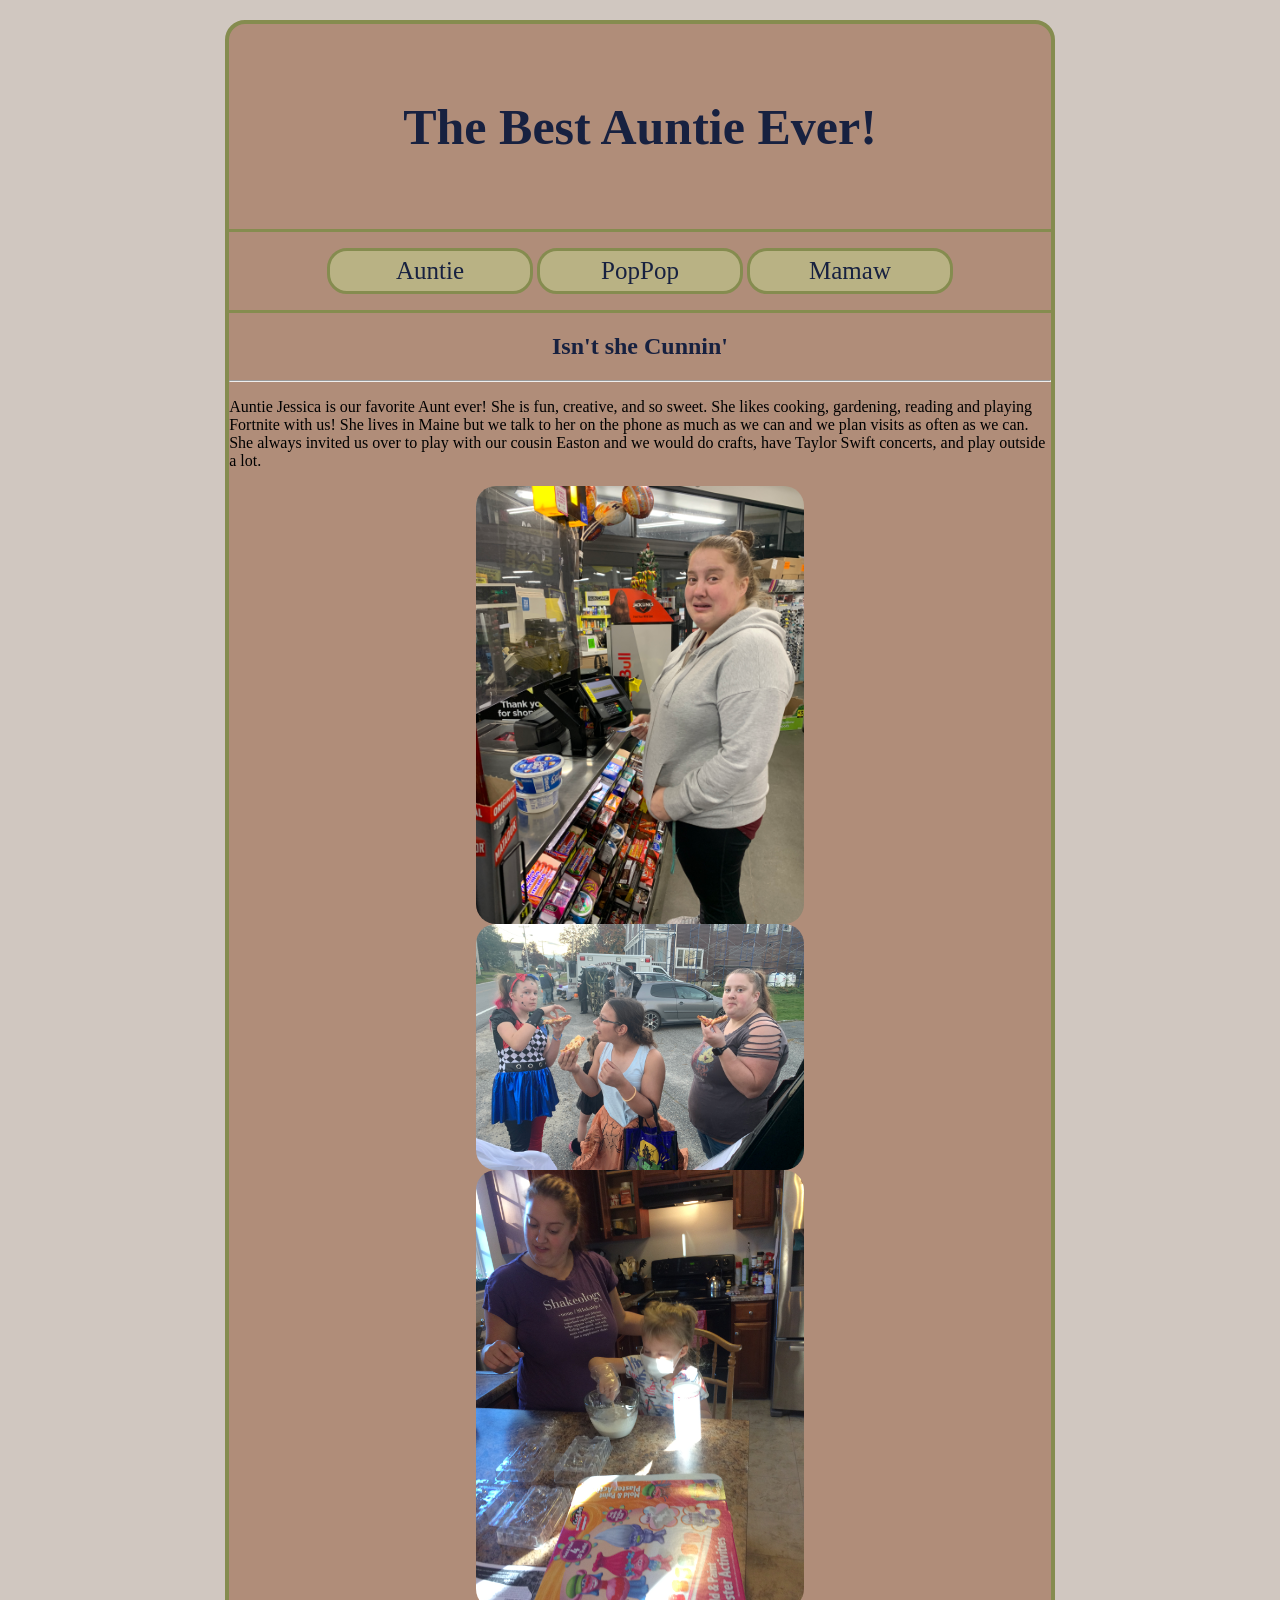
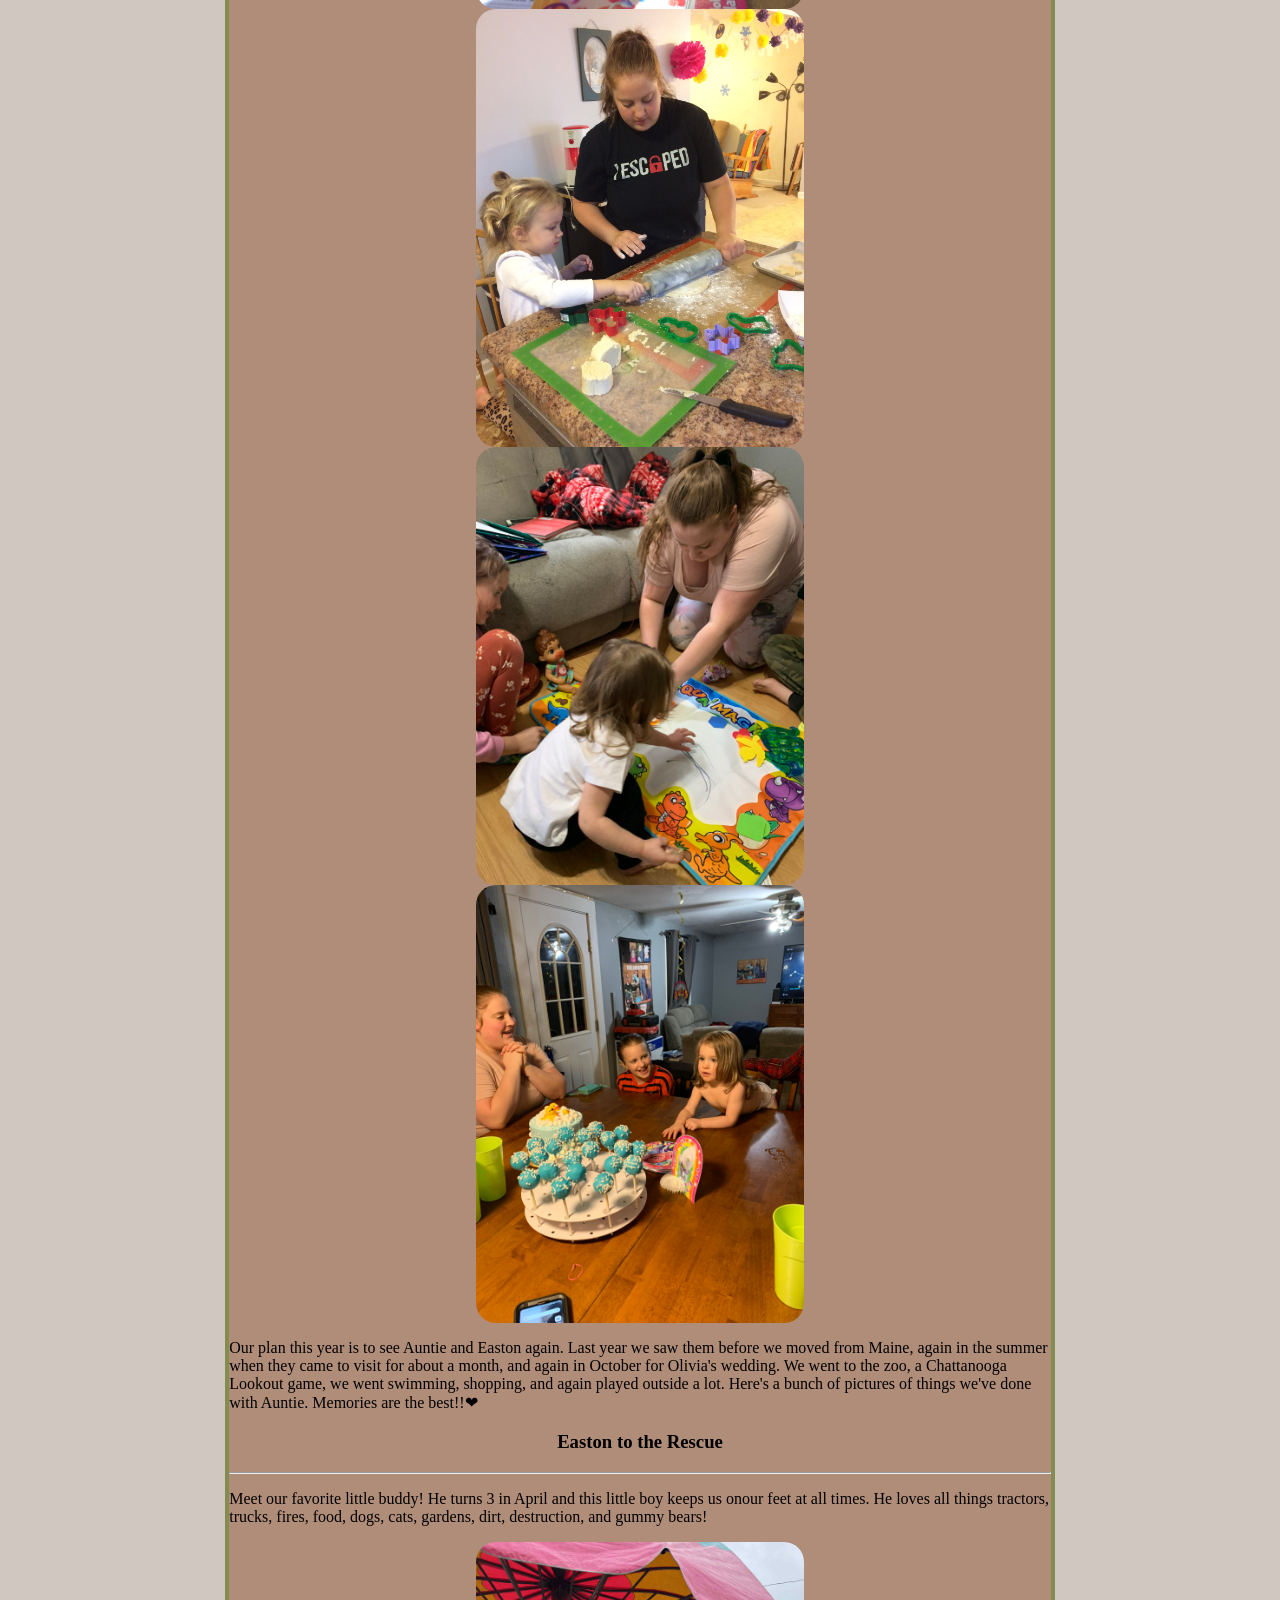
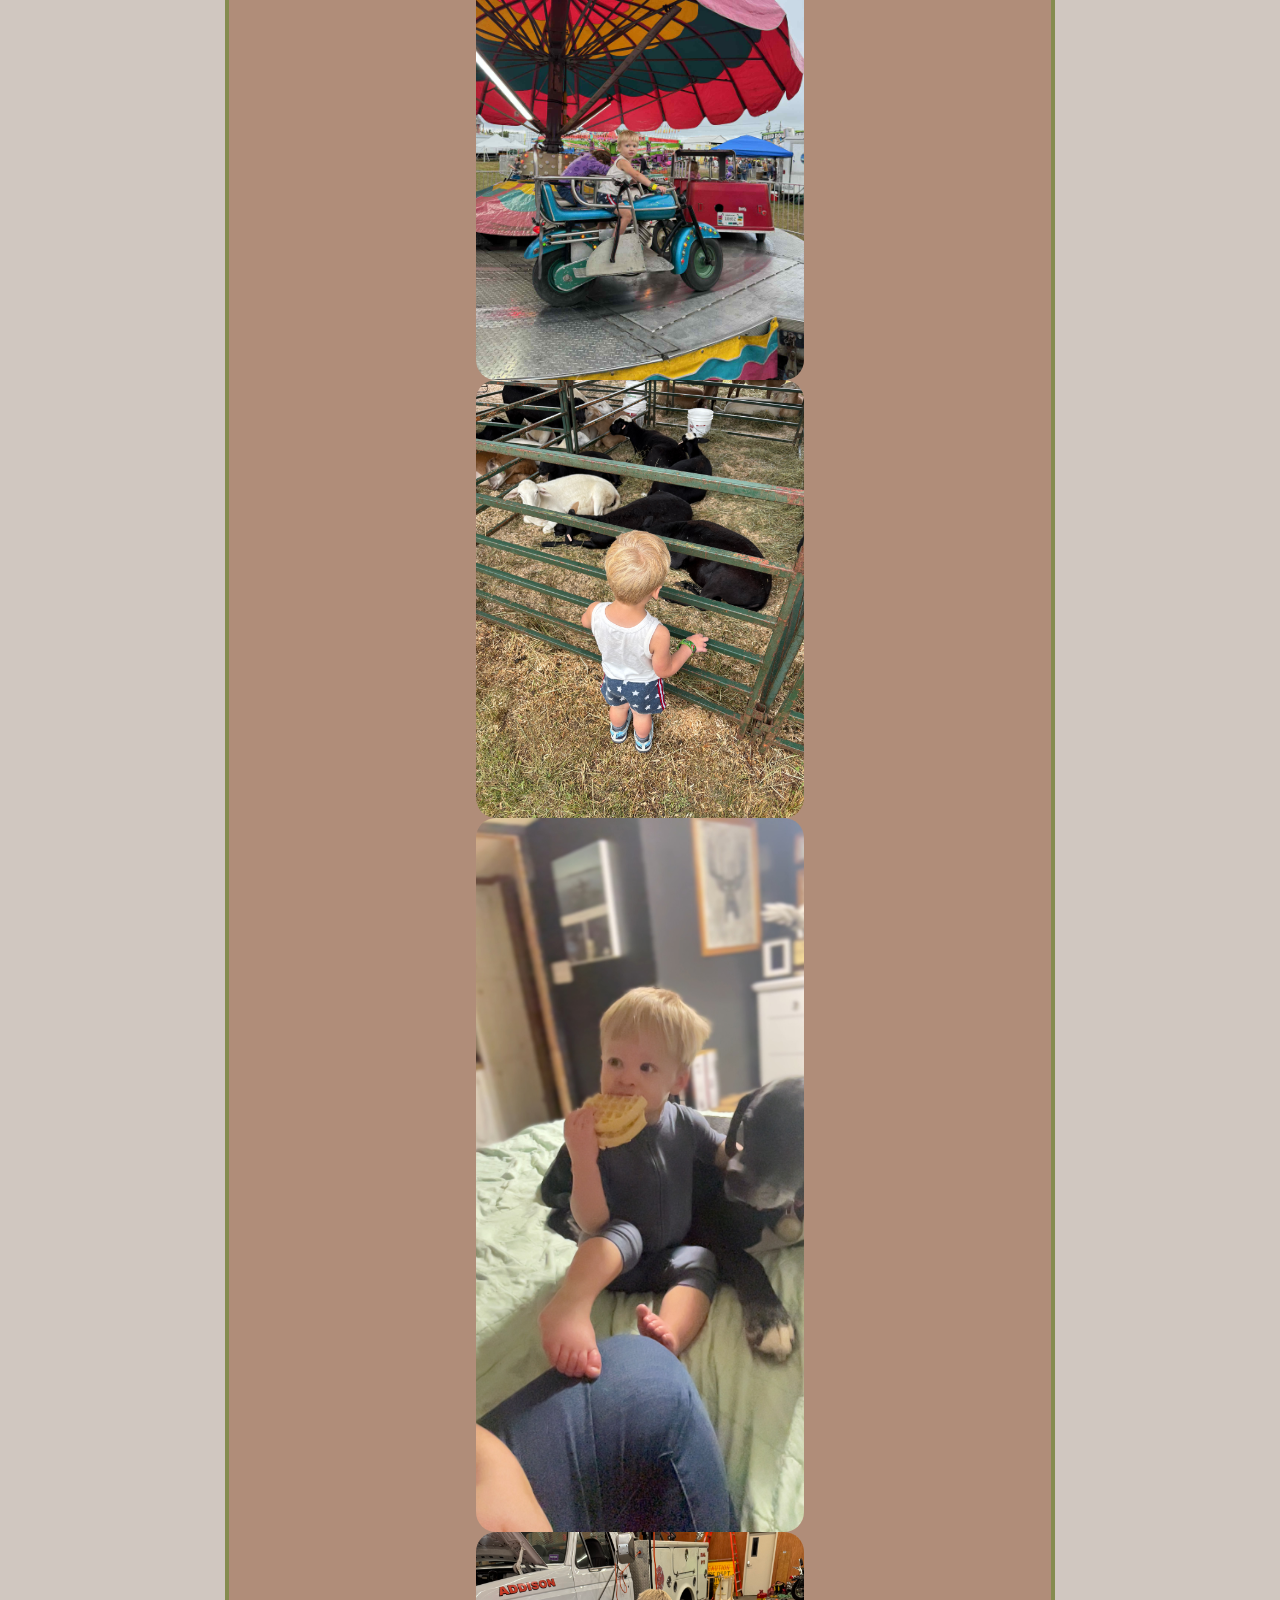
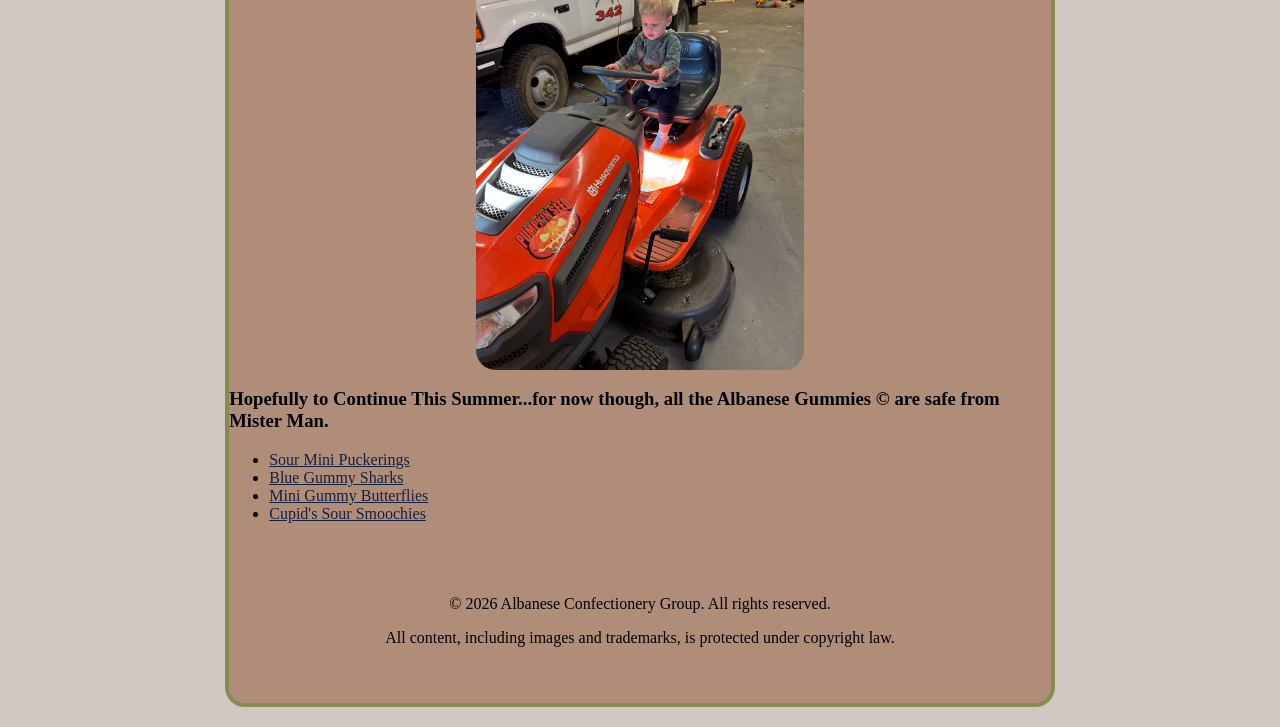
==== html5_css copy/index.html @ 3855e12e "Advanced CSS" ====
<!DOCTYPE html>
<html lang="en">

<style>
  img {
                display: block;
                margin: 20px auto;
                width: 600px;
            }
</style>

<head>
    <meta charset=UTF-8>
    <meta name="viewport" content="width=device-width, intial-scale=1.0">
    <title>One Magnificant Auntie</title>
    <link rel="stylesheet" href="css/styles.css/style.css">
</head>

<body>
    <div id="container">
      <header>
        <h1>The Best Auntie Ever!</h1>
      </header>  
      <nav>
        <ul>
          <li><a href="index.html">Auntie</a></li>
          <li><a href="PopPop_Came_to_Visit.html">PopPop</a></li>
          <li><a href="Home.html">Mamaw</a></li>
        </ul>
      </nav>
       <main>
            <h2 style="text-align: center;">Isn't she Cunnin'</h2>
            <hr>
            <p>Auntie Jessica is our favorite Aunt ever!  She is fun, creative, and so sweet.  She likes cooking, gardening, reading and playing Fortnite with us!  She lives in Maine but we talk to her on the phone as much as we can and we plan visits as often as we can.  She always invited us over to play with our cousin Easton and we would do crafts, have Taylor Swift concerts, and play outside a lot.  </p>
            <img class="pics" src="images/IMG_2335.JPG" alt="Auntie Crying as she found the last cool whip before Thanksgiving">
            <img class="pics" src="images/IMG_5269.JPG" alt="Shoving in Pizza at the Trunk or Treat">
            <img class="pics" src="images/IMG_6633.JPG" alt="Making plaster trolls characters to paint">
            <img class="pics" src="images/IMG_6734.JPG" alt="Making suagr cookies">
            <img class="pics" src="images/IMG_7587.jpeg" alt="Water color drawing mat">
            <img class="pics" src="images/IMG_7599.jpeg" alt="Auntie made cakepops!">
            <p>Our plan this year is to see Auntie and Easton again.  Last year we saw them before we moved from Maine, again in the summer when they came to visit for about a month, and again in October for Olivia's wedding.  We went to the zoo, a Chattanooga Lookout game, we went swimming, shopping, and again played outside a lot.  Here's a bunch of pictures of things we've done with Auntie.  Memories are the best!!&#10084; </p>
           </main> 
            <h3 style="text-align: center;">Easton to the Rescue</h3>
          <hr>
            <p>Meet our favorite little buddy!  He turns 3 in April and this little boy keeps us onour feet at all times.  He loves all things tractors, trucks, fires, food, dogs, cats, gardens, dirt, destruction, and gummy bears!</p>
              <img class="pics" src="images/IMG_7745.JPG" alt="Vroom Vroom">
              <img class="pics" src="images/IMG_7701.jpeg" alt="Sheep">
              <img class="pics" src="images/lp_image.jpeg" alt="Waffles">
              <img class="pics" src="images/IMG_8426.jpeg" alt="Pumpkin Seed">
              <h3>Hopefully to Continue This Summer...for now though, all the Albanese Gummies &copy; are safe from Mister Man. </h3>
            <ul>
              <li><a href="https://www.albanesecandy.com/sour-mini-puckerings/" target="_blank">Sour Mini Puckerings </a></li>
              <li><a href="https://www.albanesecandy.com/blue-gummi-sharks/">Blue Gummy Sharks </a></li>
              <li><a href="https://www.albanesecandy.com/mini-gummi-butterflies-main/">Mini Gummy Butterflies </a></li>
              <li><a href="https://www.albanesecandy.com/cupids-sour-smooches/">Cupid's Sour Smoochies </a></li>
            </ul>
          
      <footer>
        <p> &copy; 2026 Albanese Confectionery Group. All rights reserved.</p>
    <p>All content, including images and trademarks, is protected under copyright law.</p>
      </footer>
    </div>
</body>

</html>
---- html5_css copy/css/styles.css/style.css ----
body {
    background-color: #D0C7C0;
}

img {display: block;
    margin: 0 auto;
    width: 70%
}

a {
    color: #172140;
}

a:hover{
    color: #F2B544;
    text-decoration: none;
}

#container {
background-color: #B08D79;
width: 65%;
margin: 20px auto;
border: 4px solid #858C4F;
padding: 20 px;
border-radius: 20px;
}

header{
    text-align: center;
    padding: 40px;
    border-bottom: #858C4F 3px solid;
}

header h1 {
    font-size: 50px;
    color:#172140
}

nav{
    text-align: center;
    border-bottom: #858C4F 3px solid;
}

nav ul {
    list-style-type: none;
    padding: 0;
}

nav li {
    display: inline-block;
}

nav li a {
    display: block;
    background-color: #B9B284;
    width:200px;
    height:40px;
    line-height: 40px;
    font-size:25px;
    text-decoration: none;
    border-radius: 20px;
    border: #858C4F 3px solid;
}

nav li a:hover {
    color:#141C41;
    background-color:#BF5239;
}

main h2 {
    text-align: center;
    color:#172140;
}

.multi_col {
    display: flex;
}

section, aside {
    border-radius: 20px;
    border: #858C4F 3px solid;
    margin: 20px;
    padding: 20px;
}

section {
    width: 75%;
}

aside {
    width: 25%;
}

section img {
    border-radius: 20px;
    border: #858C4F 3px solid;
    width: 75%;
}

aside h3 {
    text-align: center;
    color:#172140;
}

footer {
    padding: 40px 0;
    text-align: center;
}

.pics {
    display: block;
    margin: none;
    width: 40%;
    border-radius: 20px;
}

.slideshow-container {
  width: 75%;
  height: 75%;
  background-size: cover;
  background-repeat: no-repeat;
  background-position: center center;
  animation: slideshow 15s ease-in-out infinite;
}
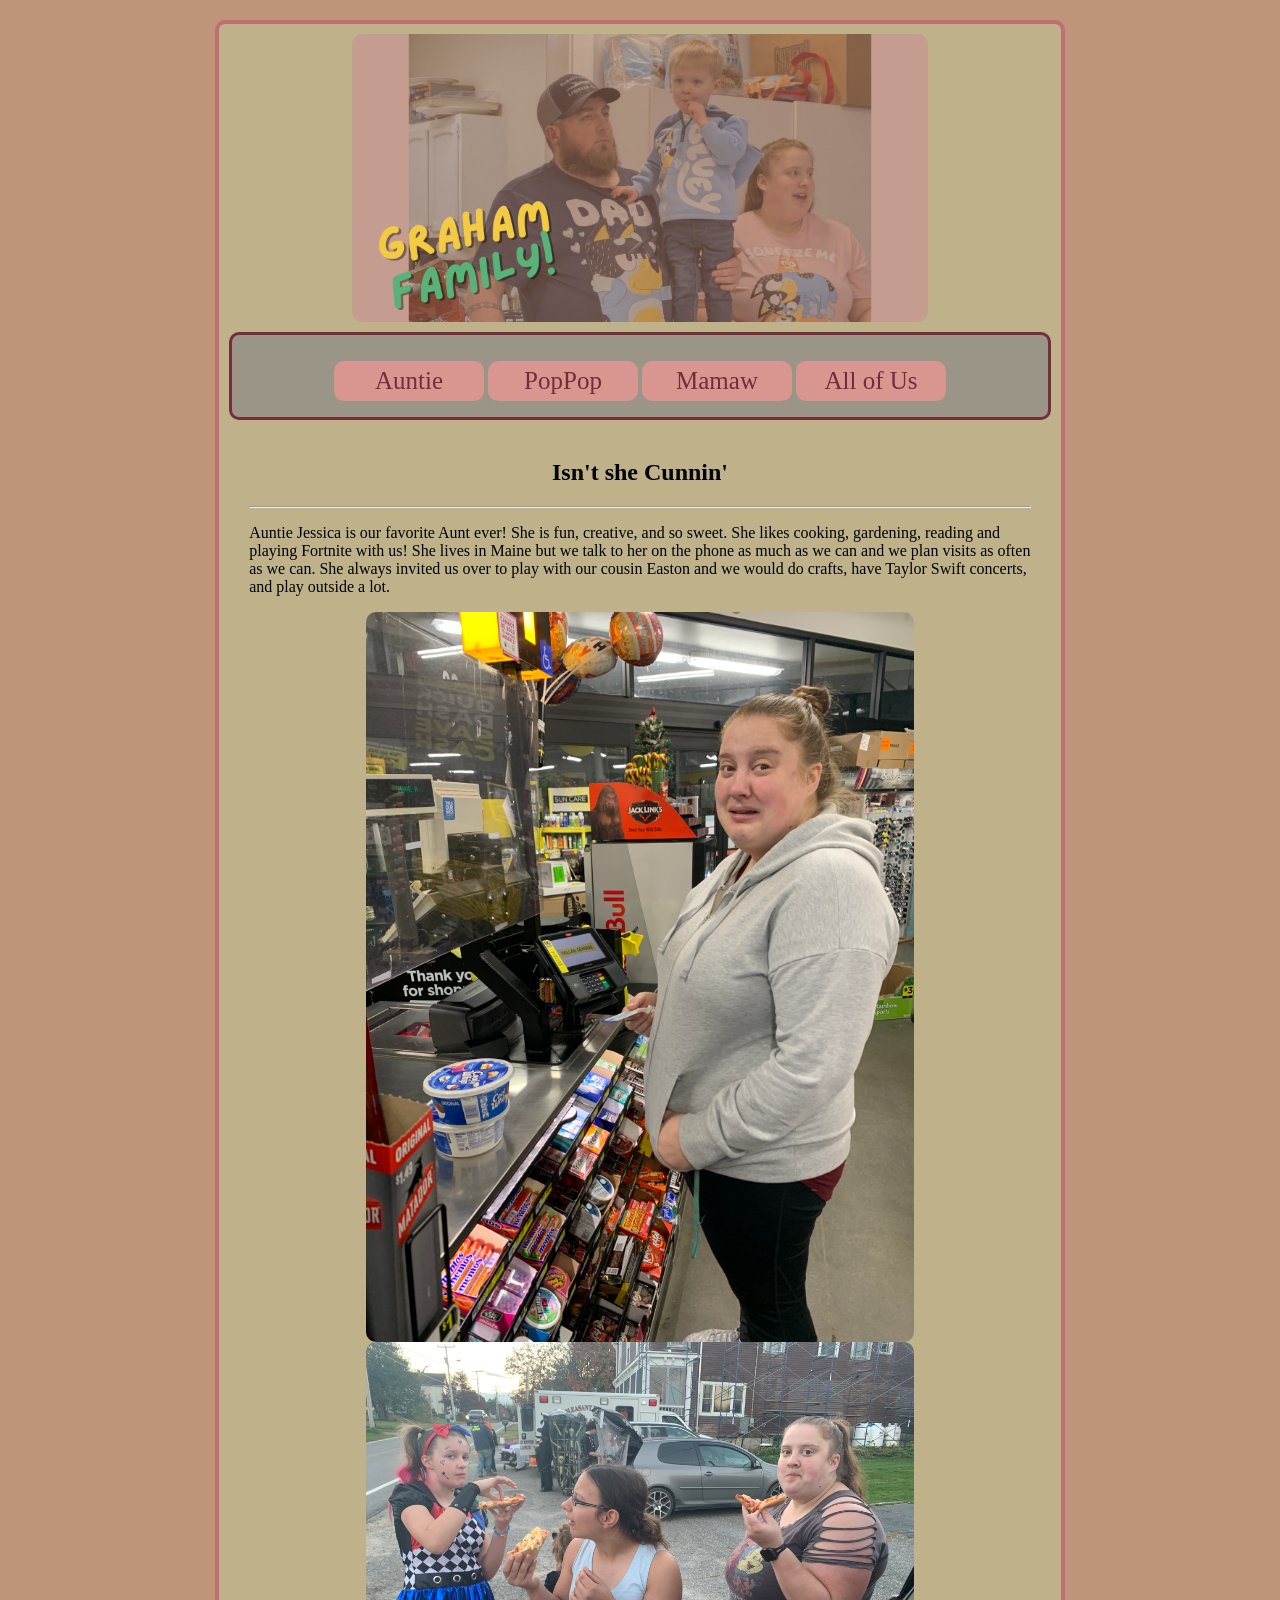
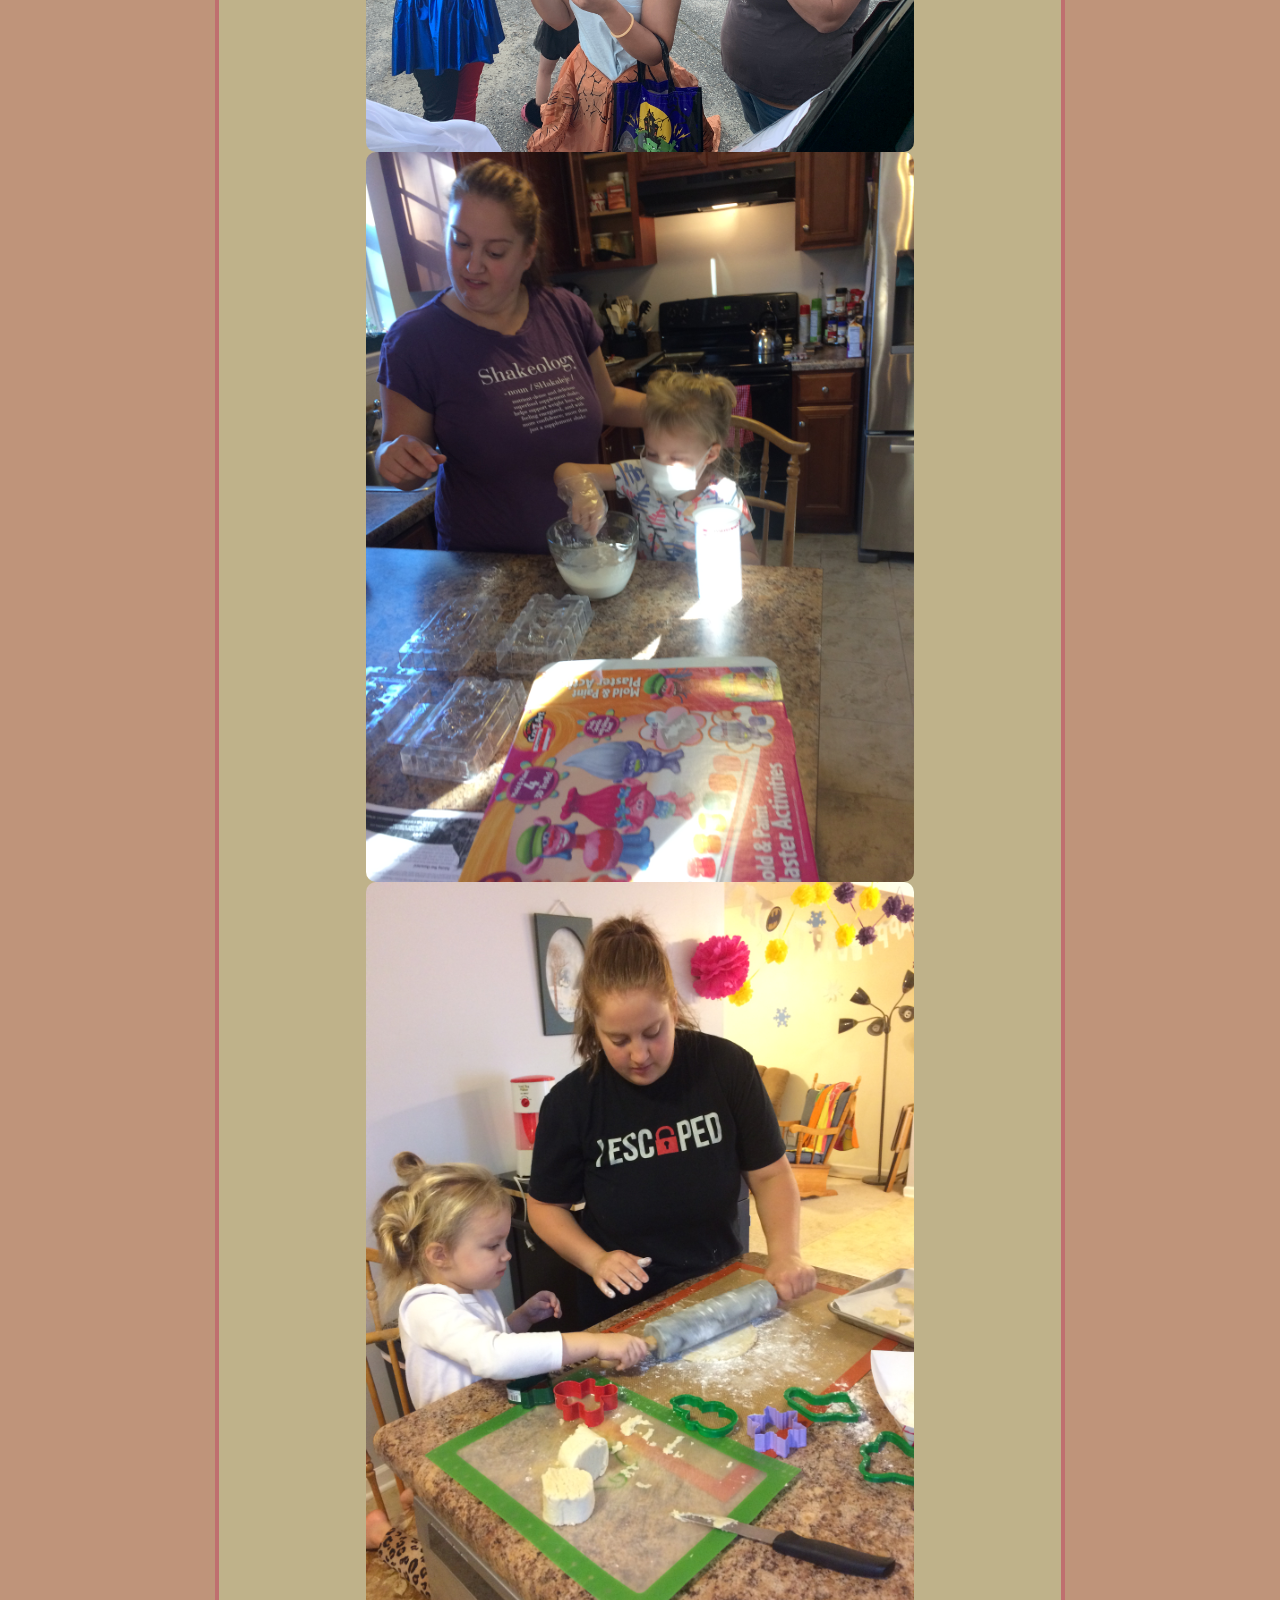
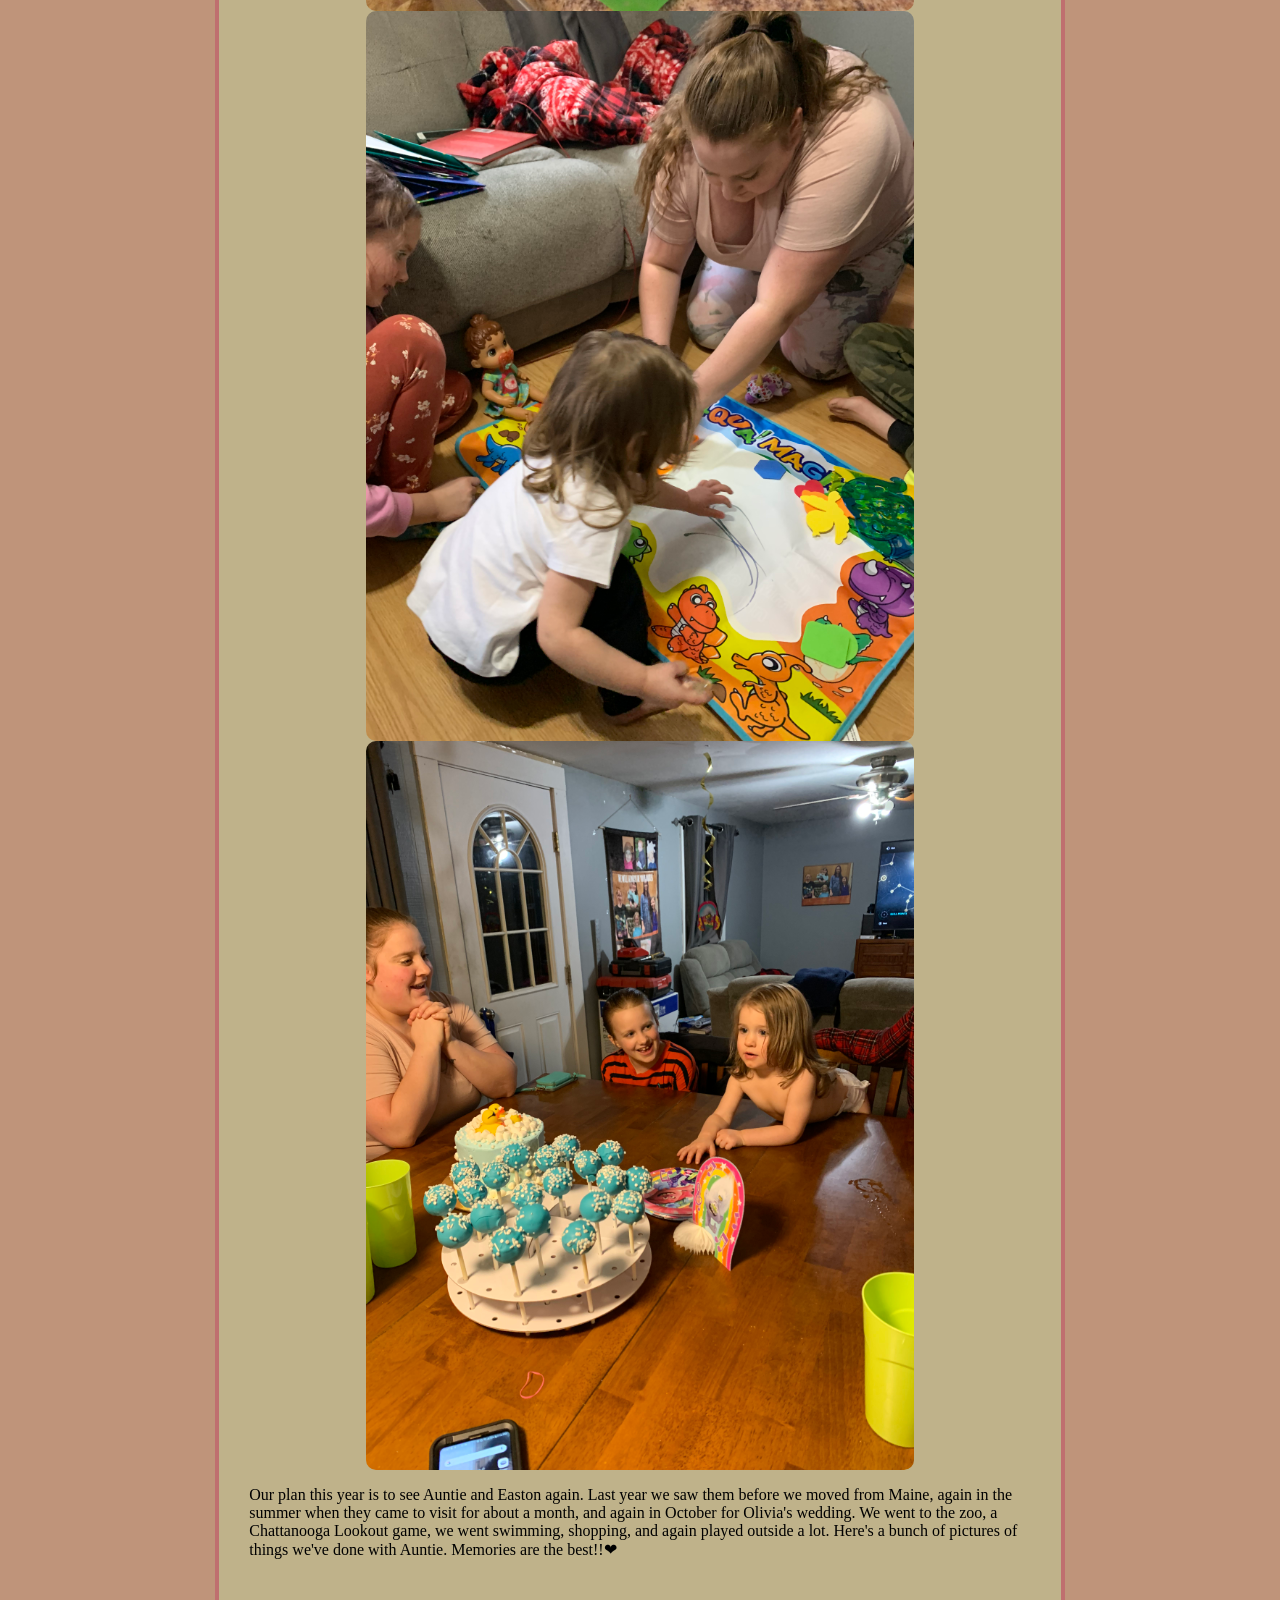
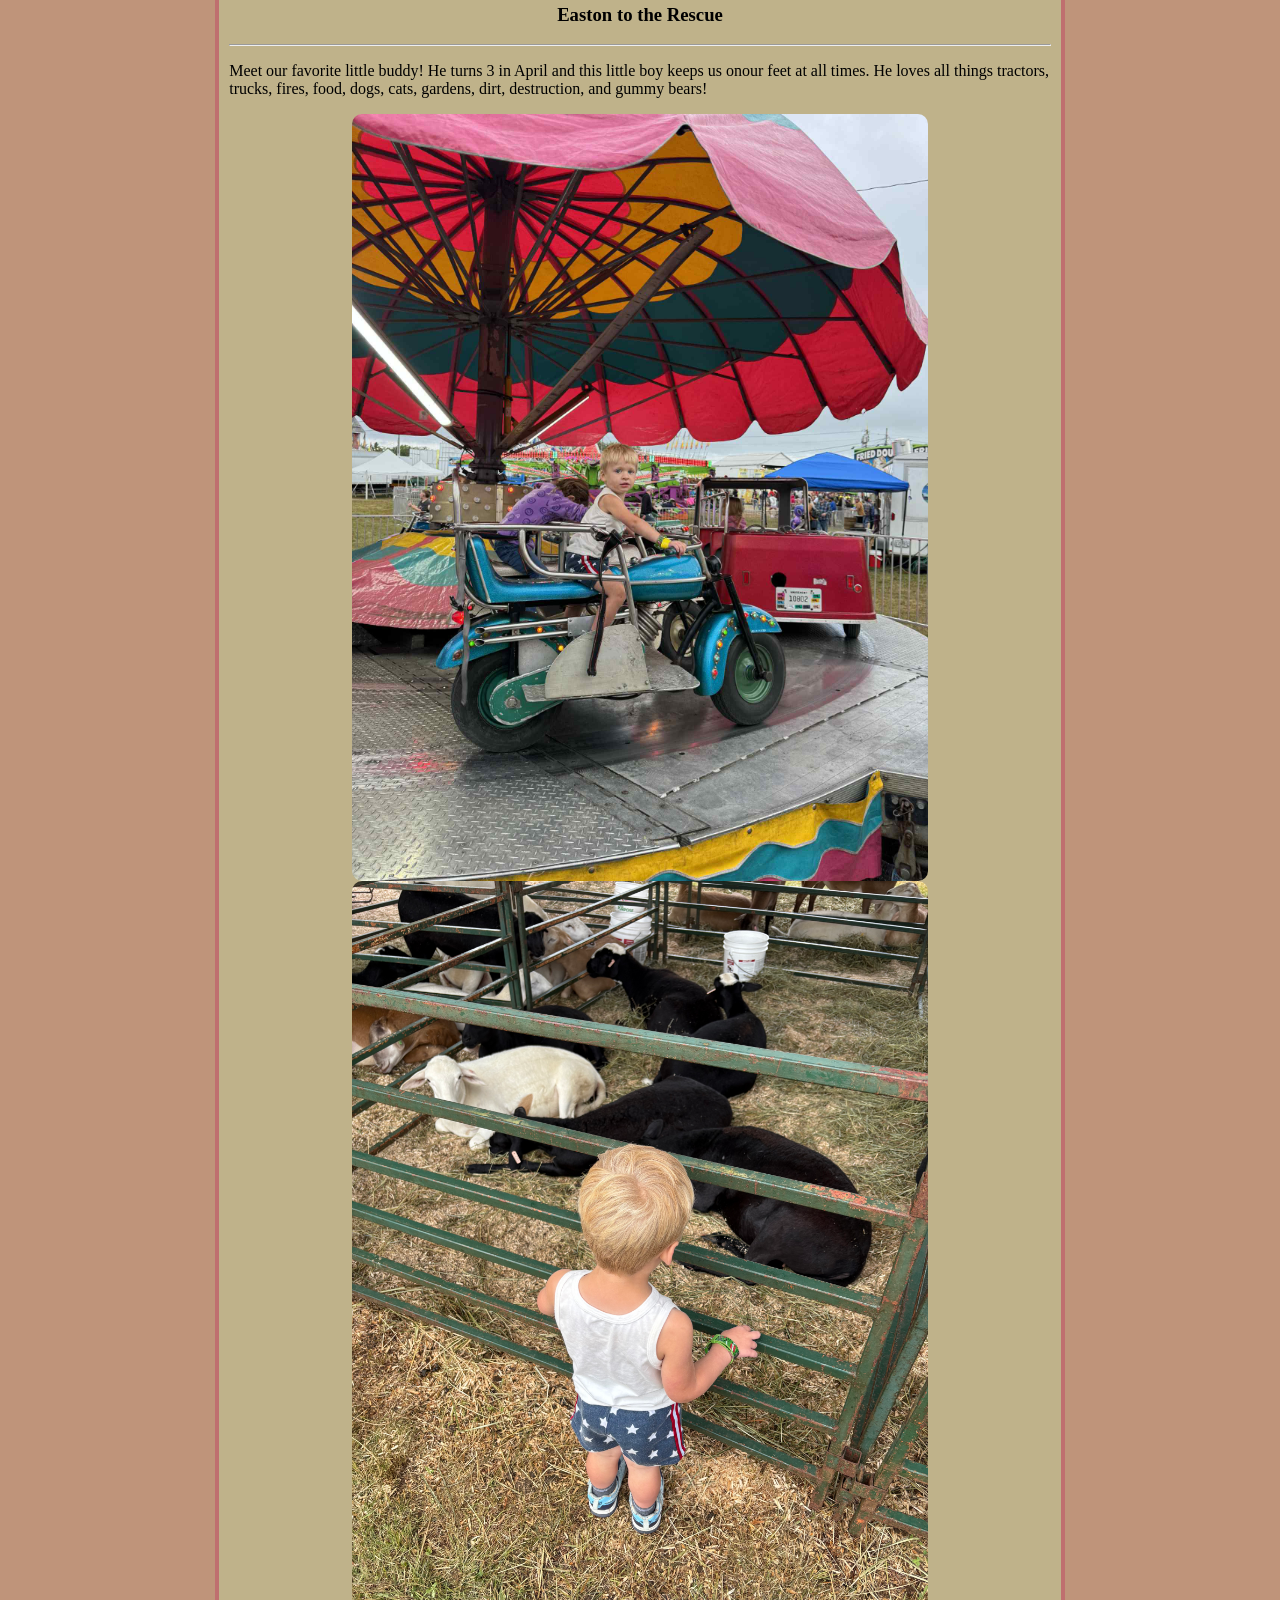
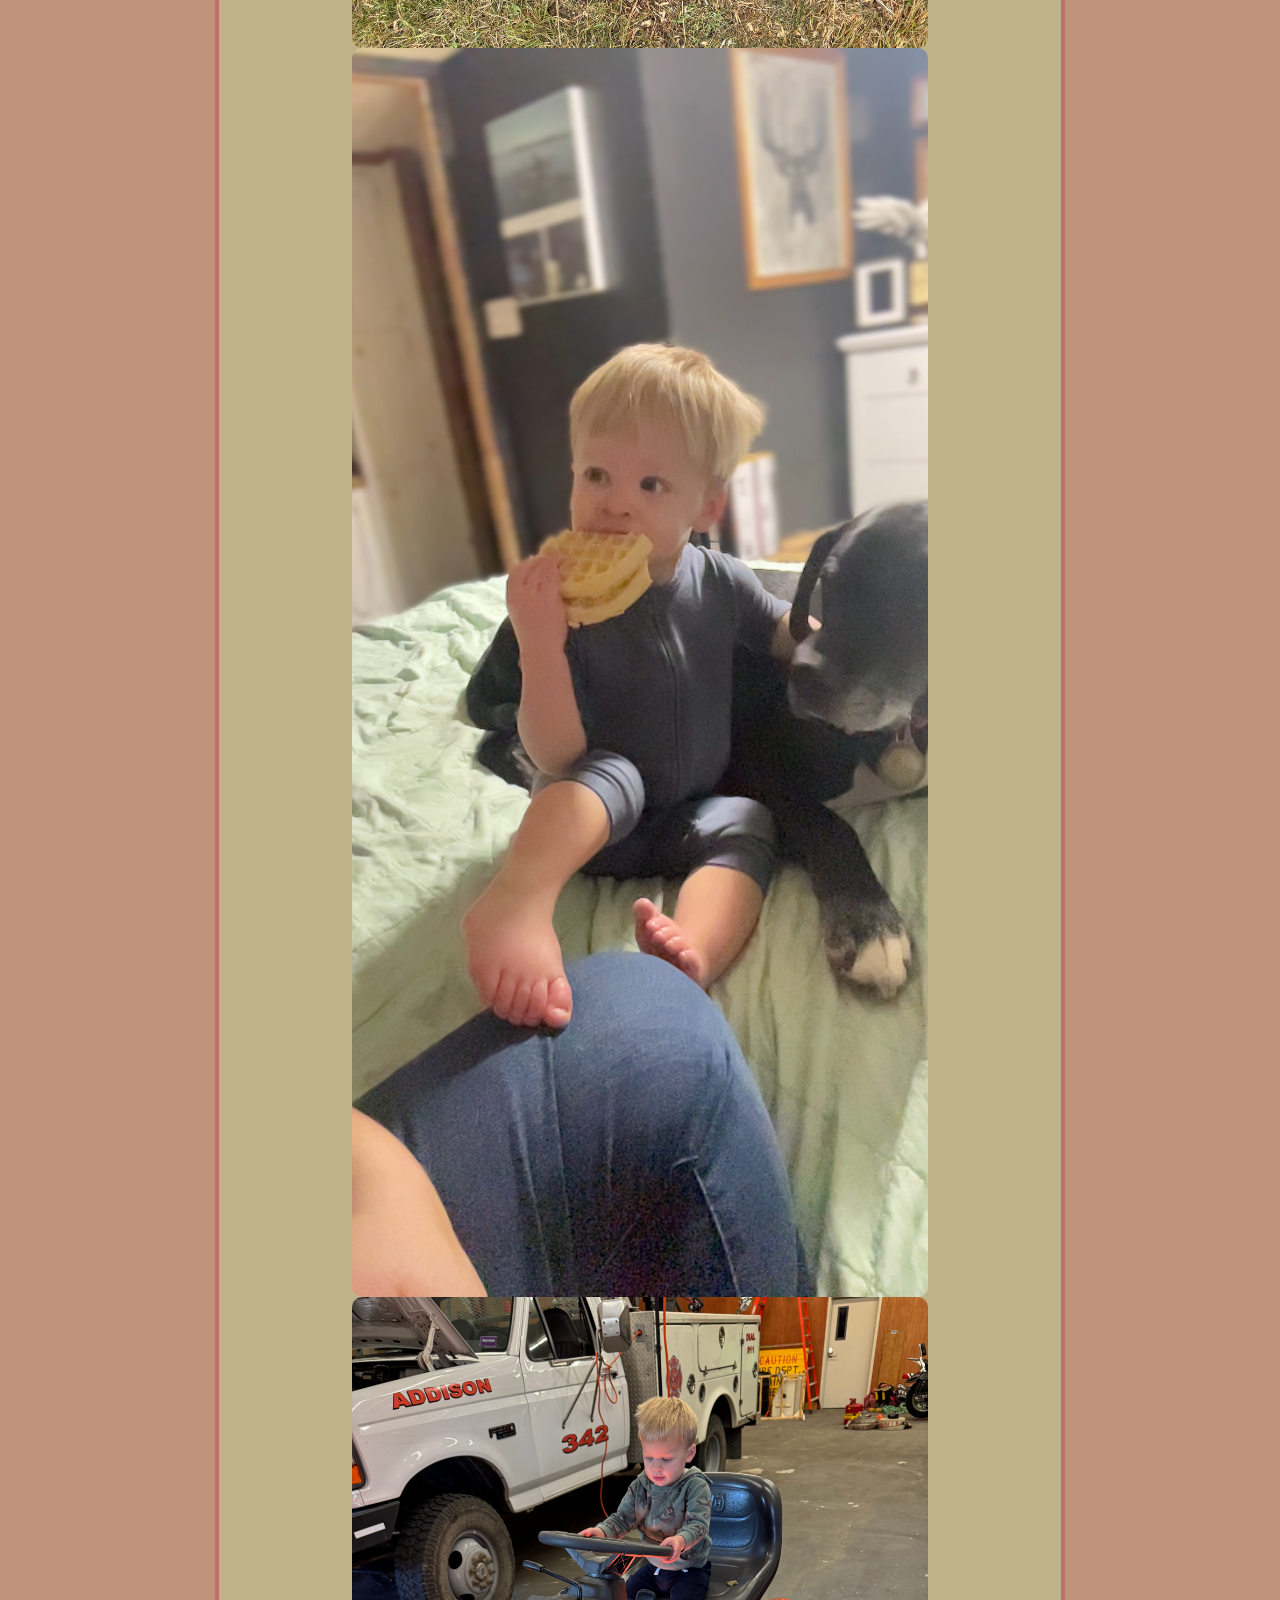
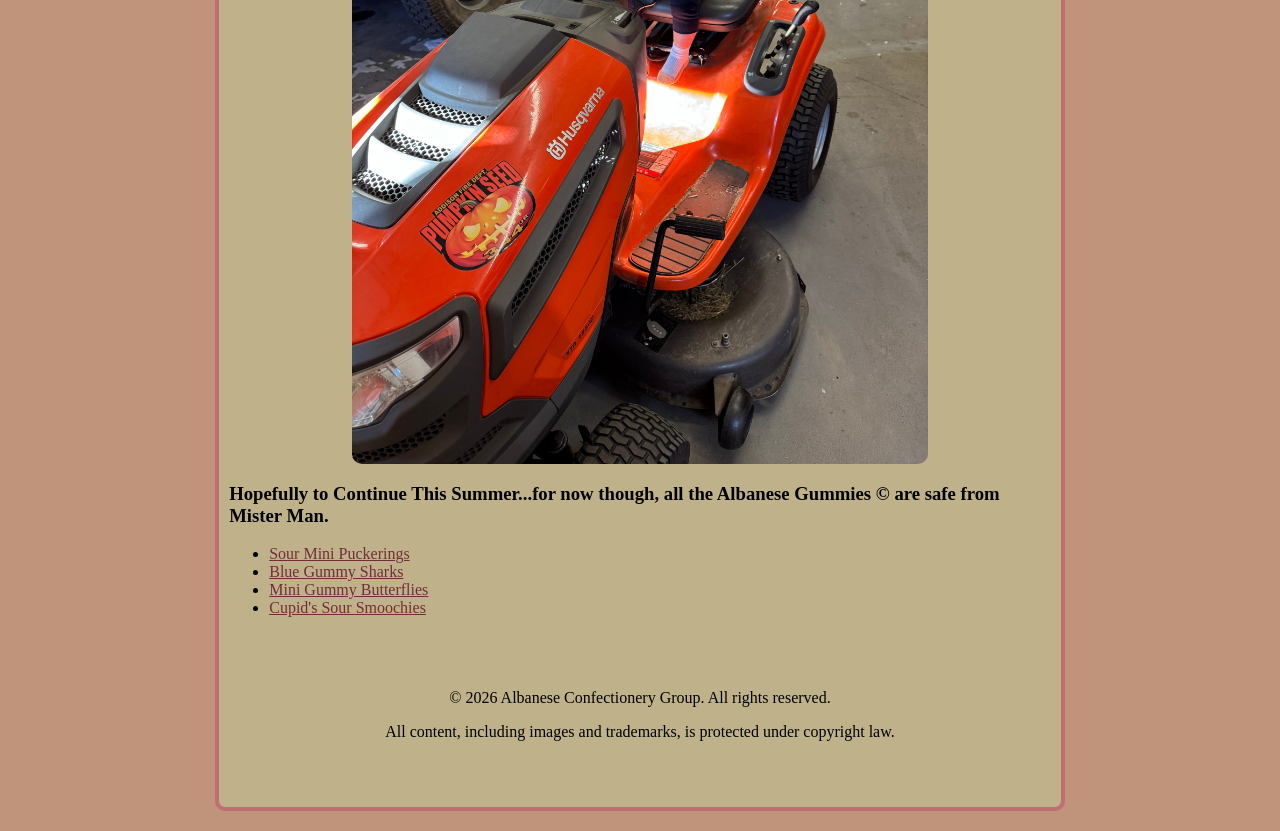
==== commit 6865ae94: "Responsive" ====
--- a/html5_css copy/index.html
+++ b/html5_css copy/index.html
@@ -1,13 +1,6 @@
 <!DOCTYPE html>
 <html lang="en">
 
-<style>
-  img {
-                display: block;
-                margin: 20px auto;
-                width: 600px;
-            }
-</style>
 
 <head>
     <meta charset=UTF-8>
@@ -19,13 +12,14 @@
 <body>
     <div id="container">
       <header>
-        <h1>The Best Auntie Ever!</h1>
+        <img src="images/Graham.png" alt="The Graham Family">
       </header>  
       <nav>
         <ul>
           <li><a href="index.html">Auntie</a></li>
           <li><a href="PopPop_Came_to_Visit.html">PopPop</a></li>
           <li><a href="Home.html">Mamaw</a></li>
+          <li><a href="Everyone.html">All of Us</a></li>
         </ul>
       </nav>
        <main>
--- a/html5_css copy/css/styles.css/style.css
+++ b/html5_css copy/css/styles.css/style.css
@@ -1,124 +1,127 @@
+/* Global Styles */
+
 body {
-    background-color: #D0C7C0;
+background-color: #BF947A;
 }
 
-img {display: block;
-    margin: 0 auto;
-    width: 70%
+img {
+display: block;
+border-radius: 10px;
+margin: 0 auto;
+width: 70%;
 }
 
 a {
-    color: #172140;
+color:#732D3A;
 }
 
-a:hover{
-    color: #F2B544;
+a:hover {
     text-decoration: none;
 }
 
+/* Mobile Styles */
+
 #container {
-background-color: #B08D79;
-width: 65%;
-margin: 20px auto;
-border: 4px solid #858C4F;
-padding: 20 px;
-border-radius: 20px;
+    padding: 10px;
+    border:4px solid #BF6F6F;
+    border-radius: 10px;
 }
 
-header{
+nav {
     text-align: center;
-    padding: 40px;
-    border-bottom: #858C4F 3px solid;
-}
-
-header h1 {
-    font-size: 50px;
-    color:#172140
-}
-
-nav{
-    text-align: center;
-    border-bottom: #858C4F 3px solid;
 }
 
 nav ul {
+    padding: 0;
     list-style-type: none;
-    padding: 0;
 }
 
 nav li {
-    display: inline-block;
+    display: inline;
 }
 
 nav li a {
     display: block;
-    background-color: #B9B284;
-    width:200px;
-    height:40px;
+    border-radius: 10px;
+    background-color: #D9958F;
+    height: 40px;
     line-height: 40px;
-    font-size:25px;
-    text-decoration: none;
-    border-radius: 20px;
-    border: #858C4F 3px solid;
+    text-decoration: #594D48;
+    font-size: 25px;
+    margin-top: 10px;
 }
 
 nav li a:hover {
-    color:#141C41;
-    background-color:#BF5239;
+    background-color: #A62648;
 }
 
-main h2 {
-    text-align: center;
-    color:#172140;
+main {
+    padding: 10px;
+    margin: 10px
 }
 
-.multi_col {
+
+.main_content {
+    padding: 10px;
+}
+
+.col {
+    margin: 10px 0;
+}
+
+.col img {
+    border: 2px solid #732F3B;
+}
+
+footer {
+    padding: 40px;
+    text-align: center;
+}
+
+/* Tablet Styles */
+
+@media (min-width: 768px) {
+   nav {
+    margin-top: 10px;
+    border: 3px solid #732F3B;
+    background-color: #9A9587;
+    border-radius: 10px;
+   }
+    nav li {
+    display: inline;
+}
+nav li a {
+    display: inline-block;
+    width: 150px;
+    height: 40px;
+}
+
+.col img {
+    max-width: 50%;
+}
+}
+
+/* Desktop Styles */
+
+@media (min-width: 1024px) {
+#container {
+    width: 65%;
+    margin: 20px auto;
+    background-color: #BFB28A;
+}
+
+.gallery {
     display: flex;
 }
 
-section, aside {
-    border-radius: 20px;
-    border: #858C4F 3px solid;
-    margin: 20px;
-    padding: 20px;
+.col {
+    border: 2px solid;
+    text-align: center;
+    padding: 10px;
+    border-radius: 10px;
 }
 
-section {
-    width: 75%;
+.col img {
+    width: 100%;
 }
-
-aside {
-    width: 25%;
-}
-
-section img {
-    border-radius: 20px;
-    border: #858C4F 3px solid;
-    width: 75%;
-}
-
-aside h3 {
-    text-align: center;
-    color:#172140;
-}
-
-footer {
-    padding: 40px 0;
-    text-align: center;
-}
-
-.pics {
-    display: block;
-    margin: none;
-    width: 40%;
-    border-radius: 20px;
-}
-
-.slideshow-container {
-  width: 75%;
-  height: 75%;
-  background-size: cover;
-  background-repeat: no-repeat;
-  background-position: center center;
-  animation: slideshow 15s ease-in-out infinite;
-}
+}
